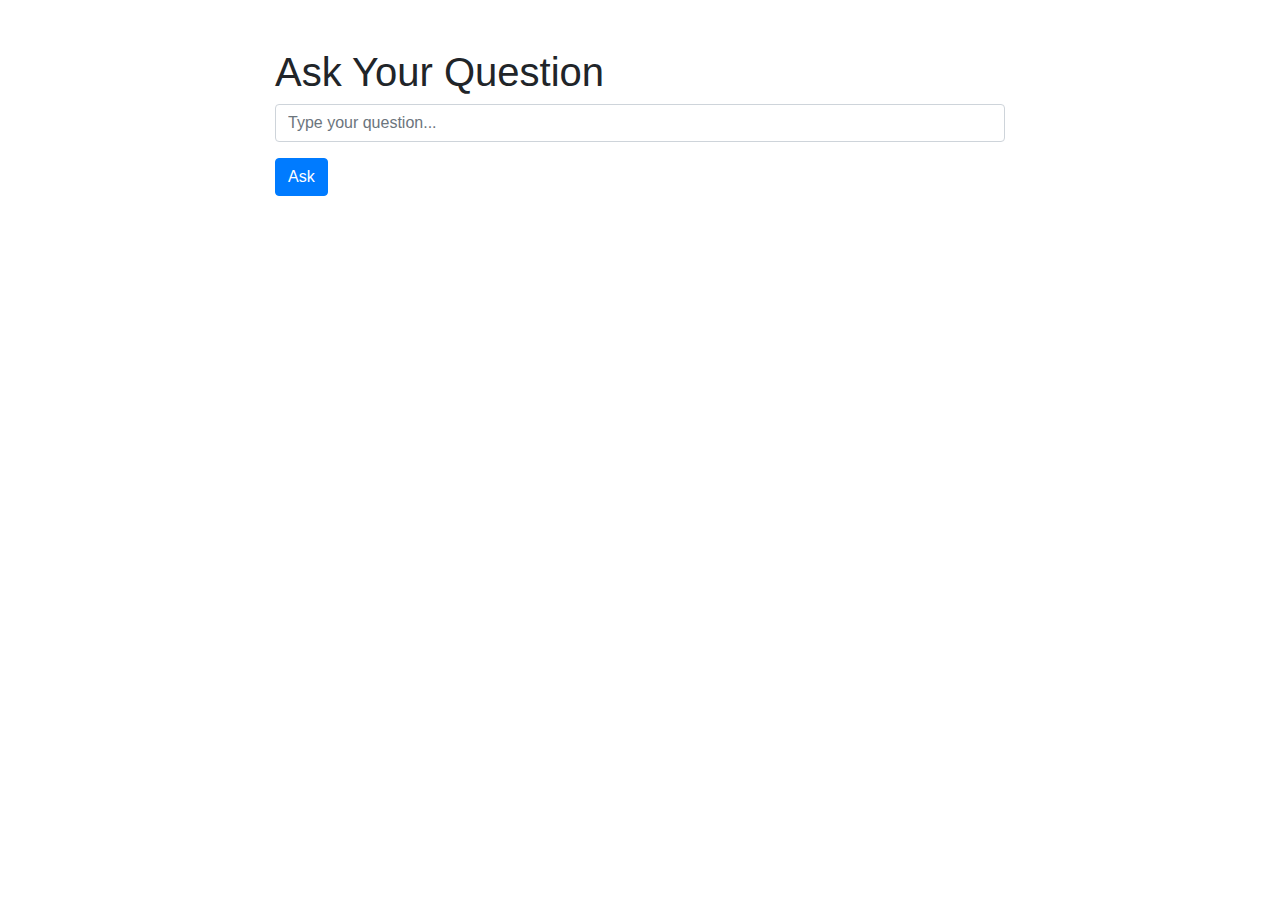
==== templates/ask.html @ 6ec63c15 "With question_answers.py as db managment and UI" ====
<!DOCTYPE html>
<html lang="en">
<head>
    <meta charset="UTF-8">
    <meta name="viewport" content="width=device-width, initial-scale=1.0">
    <title>Ask a Question</title>
    <link rel="stylesheet" href="https://stackpath.bootstrapcdn.com/bootstrap/4.5.2/css/bootstrap.min.css">
</head>
<body>
    <div class="container">
        <div class="row">
            <div class="col-md-8 mx-auto pt-5">
                <h1>Ask Your Question</h1>
                <form id="question-form">
                    <div class="form-group">
                        <input type="text" id="question" class="form-control" name="question" placeholder="Type your question..." required>
                    </div>
                    <button type="submit" class="btn btn-primary">Ask</button>
                </form>

                <div id="response" class="mt-3" style="display: none;">
                    <div class="card">
                        <div class="card-body">
                            <p id="response-text"></p>
                        </div>
                    </div>
                </div>
            </div>
        </div>
    </div>

    <script>
        document.getElementById('question-form').onsubmit = async function(event) {
            event.preventDefault(); // Prevent the default form submission

            const question = document.getElementById('question').value;
            const token = localStorage.getItem("token"); // Assuming you store the JWT token here

            // Send a POST request to the /ask endpoint
            const response = await fetch('/ask', {
                method: 'POST',
                headers: {
                    'Content-Type': 'application/json', // Ensure this is JSON
                    'Authorization': `Bearer ${token}` // Include the token if needed
                },
                body: JSON.stringify({ question }) // Send the question as JSON
            });

            const data = await response.json();
            const responseDiv = document.getElementById('response');
            responseDiv.style.display = 'block';
            document.getElementById('response').innerText = `Response: ${data.answer || data.error}`;
        };
    </script>
</body>
</html>
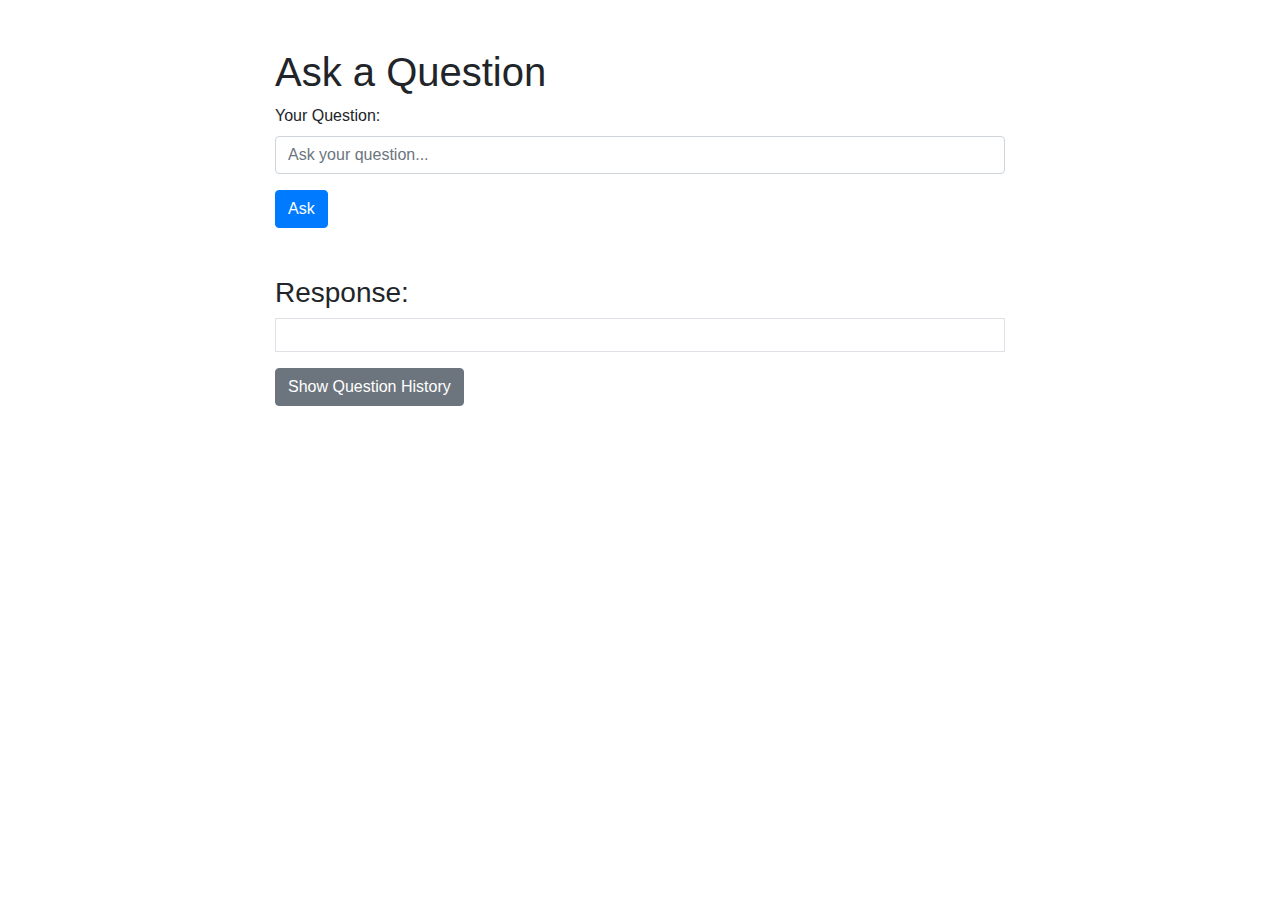
==== commit e82d6970: "adding see question history for each use" ====
--- a/templates/ask.html
+++ b/templates/ask.html
@@ -10,46 +10,76 @@
     <div class="container">
         <div class="row">
             <div class="col-md-8 mx-auto pt-5">
-                <h1>Ask Your Question</h1>
+                <h1>Ask a Question</h1>
                 <form id="question-form">
                     <div class="form-group">
-                        <input type="text" id="question" class="form-control" name="question" placeholder="Type your question..." required>
+                        <label for="question">Your Question:</label>
+                        <input type="text" id="question" name="question" class="form-control" placeholder="Ask your question..." required>
                     </div>
                     <button type="submit" class="btn btn-primary">Ask</button>
                 </form>
 
-                <div id="response" class="mt-3" style="display: none;">
-                    <div class="card">
-                        <div class="card-body">
-                            <p id="response-text"></p>
-                        </div>
-                    </div>
-                </div>
+                <h3 class="mt-5">Response:</h3>
+                <div id="response" class="border p-3"></div>
+
+                <!-- Button to show the question history -->
+                <button id="show-history-btn" class="btn btn-secondary mt-3">Show Question History</button>
+
+                <!-- Div to display the question history -->
+                <div id="history" class="border p-3 mt-3" style="display: none;"></div>
             </div>
         </div>
     </div>
 
     <script>
+        // Handle the form submission for asking a new question
         document.getElementById('question-form').onsubmit = async function(event) {
-            event.preventDefault(); // Prevent the default form submission
+            event.preventDefault();
 
             const question = document.getElementById('question').value;
-            const token = localStorage.getItem("token"); // Assuming you store the JWT token here
+            const token = localStorage.getItem('token'); // Assuming the token is stored in localStorage
 
-            // Send a POST request to the /ask endpoint
             const response = await fetch('/ask', {
                 method: 'POST',
                 headers: {
-                    'Content-Type': 'application/json', // Ensure this is JSON
-                    'Authorization': `Bearer ${token}` // Include the token if needed
+                    'Content-Type': 'application/json',
+                    'Authorization': `Bearer ${token}`
                 },
-                body: JSON.stringify({ question }) // Send the question as JSON
+                body: JSON.stringify({ question })
             });
 
             const data = await response.json();
-            const responseDiv = document.getElementById('response');
-            responseDiv.style.display = 'block';
-            document.getElementById('response').innerText = `Response: ${data.answer || data.error}`;
+            if (data.answer) {
+                document.getElementById('response').innerText = `Answer: ${data.answer}`;
+            } else {
+                document.getElementById('response').innerText = `Error: ${data.error}`;
+            }
+        };
+
+        // Handle the button click to show question history
+        document.getElementById('show-history-btn').onclick = async function() {
+            const token = localStorage.getItem('token');
+
+            const response = await fetch('/ask/history', {
+                method: 'GET',
+                headers: {
+                    'Authorization': `Bearer ${token}`
+                }
+            });
+
+            const data = await response.json();
+
+            // If there is no error, display the question history
+            if (!data.error) {
+                let historyHTML = "";
+                data.history.forEach(item => {
+                    historyHTML += `<p><strong>Question:</strong> ${item.question}<br><strong>Answer:</strong> ${item.answer}</p>`;
+                });
+                document.getElementById('history').innerHTML = historyHTML;
+                document.getElementById('history').style.display = 'block'; // Show the history div
+            } else {
+                document.getElementById('history').innerHTML = `<p class="text-danger">${data.error}</p>`;
+            }
         };
     </script>
 </body>
